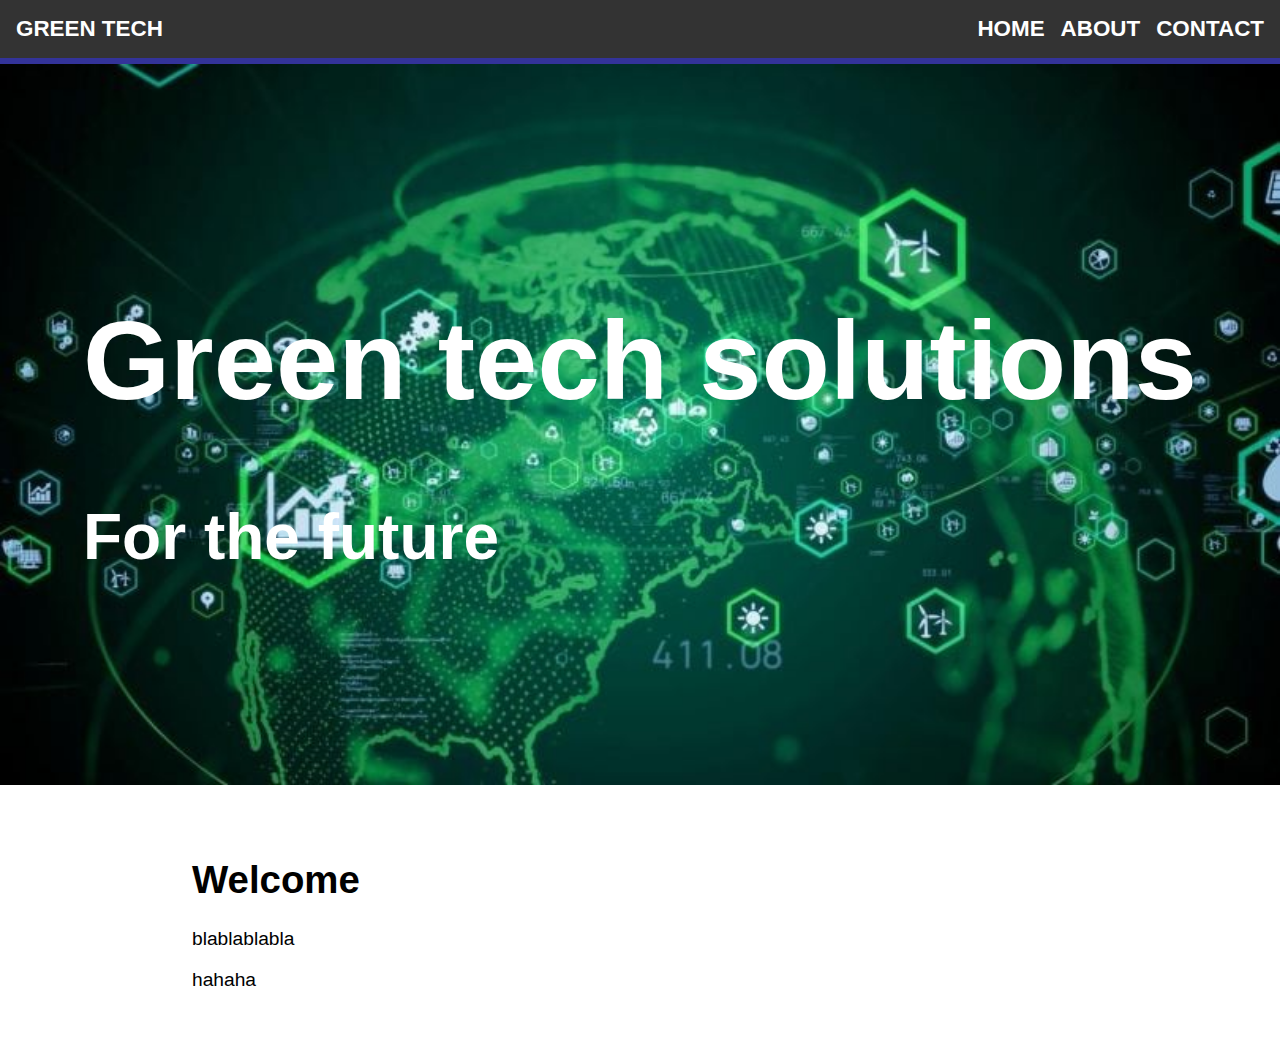
==== index.html @ a373cc9f "who that in the back" ====
<!DOCTYPE html>
<html lang="en"> 
<head>
    <meta charset="UTF-8">
    <meta name="viewport" content="width=device-width, initial-scale=1.0">
    <title> Green tech </title>
    <link rel="stylesheet" href="style.css">
</head> 

<body>
    <header class="site-head">
        <a href="#">Green tech</a>
        <nav class="nav">
            <ul class="nav-list">
                <li><a href="#">Home</a></li>
                <li><a href="#">About</a></li>
                <li><a href="#">Contact</a></li>
            </ul>
        </nav>
    </header>

    <main>
        <header class="hero">
        <img class="hero-image" src="greentech.jpg" alt="greentech">
        <div class="hero-content">
            <h1> Green tech solutions  </h1>
            <h2> For the future </h2>

        </div>
        </header>
        <article class="container region">
            <h1>Welcome</h1>
            <P>blablablabla</P>
            <p>hahaha</p>
        </article>
    </main>
    
    
    </html>
---- style.css ----
html,
body {
  margin: 0;
}
body {
  font-family: sans-serif;
  font-size: 1.2rem;
}
.site-head {
  display: flex;
  flex-wrap: wrap;
  justify-content: space-between;
  align-items: center; 

  font-size: 1.4rem;
  text-transform: uppercase;
  font-weight: 600;

  color: #fff;
  background-color: #333;
  border-bottom: 6px solid hsl(240, 50%, 40%);

  padding: 1rem;
}
.site-head a {
  color: inherit;
  text-decoration: none;
}
.site-head a:hover {
  color: hsla(240, 20%, 80%, 0.8);
  text-decoration: underline;
}
.nav-list {
  list-style: none;
  display: flex;
  gap: 1rem;

  padding: 0;
  margin: 0;
}


img {
  max-width: 100%;
  width: 100%;
}
.hero {
  display: grid;
  grid-template-areas: "hero";
  place-items: center;
}
.hero > * {
  grid-area: hero;
}
.hero-content {
  color: #fff;
}
.hero-content h1 {
  font-size: 7rem;
}
.hero-content h2 {
  font-size: 4rem;
}


.container {
  width: min(100vw - 3rem, 56rem);
  margin-inline: auto;
}
.region {
  padding-top: 3rem;
  padding-bottom: 3rem;
}


.testimonials-list {
  list-style: none;
  display: flex;
  justify-content: space-around;
}
.testimonials-list li {
  max-width: 10rem;
}

.testimonials img {
  border-radius: 100%;
  aspect-ratio: 1;
}
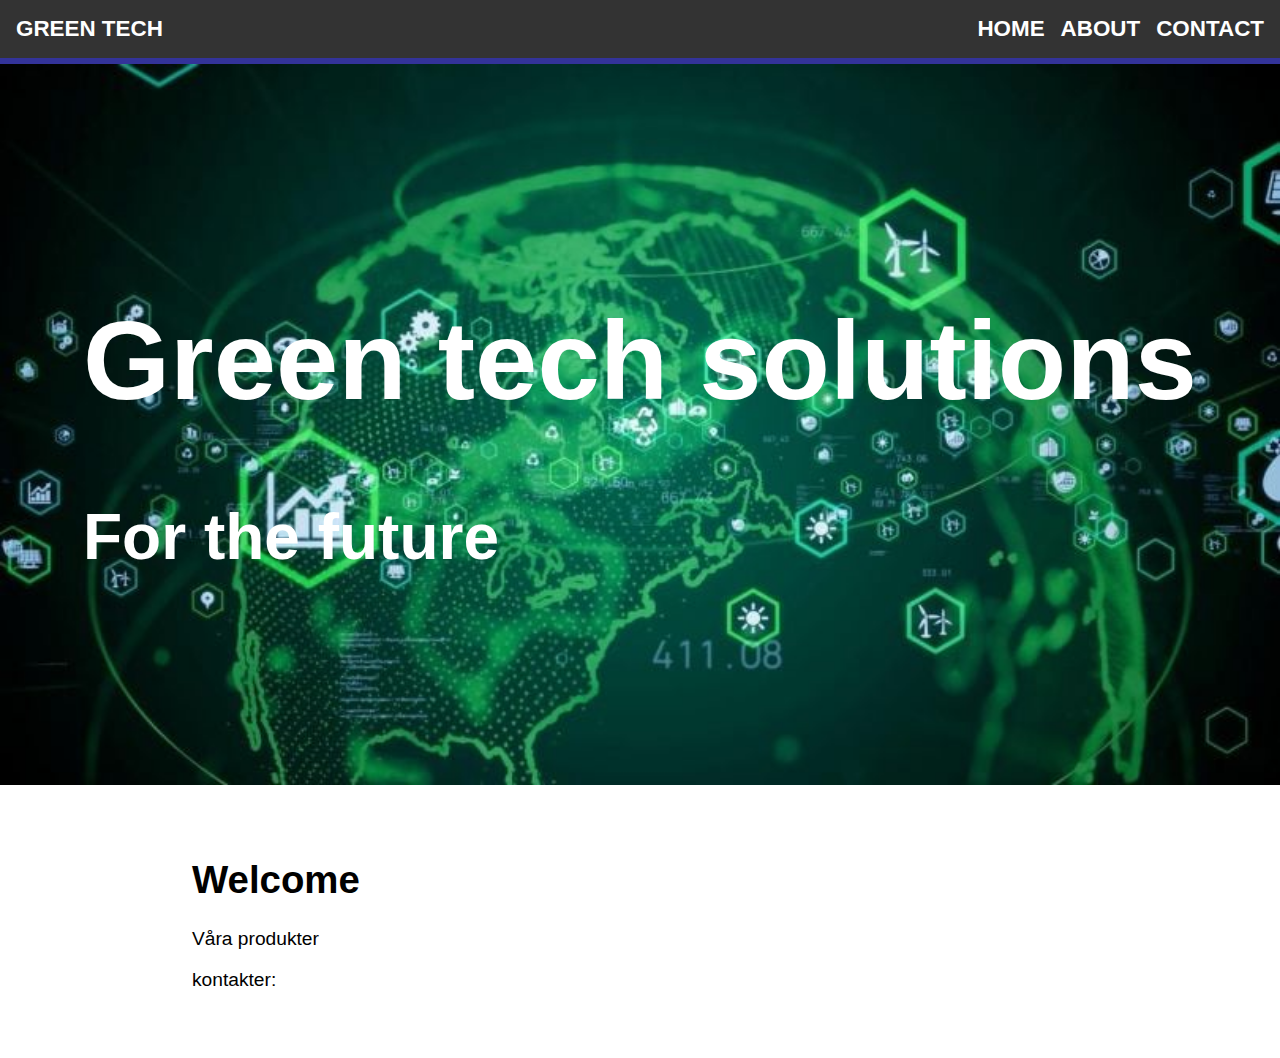
==== commit 984b9a25: "crazy" ====
--- a/index.html
+++ b/index.html
@@ -30,8 +30,8 @@
         </header>
         <article class="container region">
             <h1>Welcome</h1>
-            <P>blablablabla</P>
-            <p>hahaha</p>
+            <P>Våra produkter</P>
+            <p>kontakter:</p>
         </article>
     </main>
     
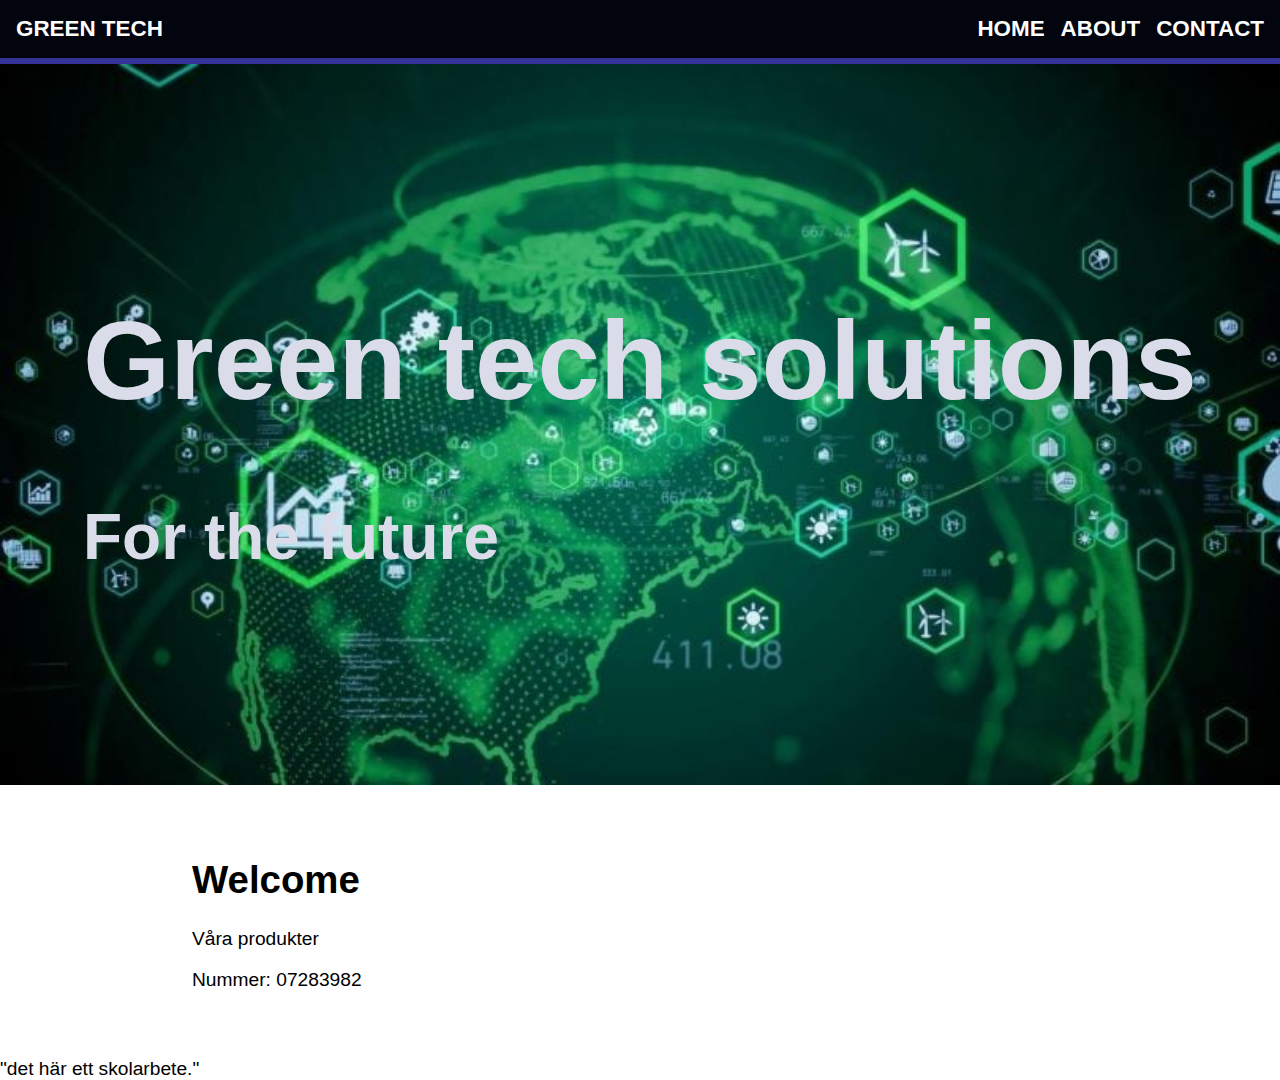
==== commit 8ef13578: "6" ====
--- a/index.html
+++ b/index.html
@@ -1,11 +1,12 @@
 <!DOCTYPE html>
-<html lang="en"> 
+<html lang="en">
+
 <head>
     <meta charset="UTF-8">
     <meta name="viewport" content="width=device-width, initial-scale=1.0">
     <title> Green tech </title>
     <link rel="stylesheet" href="style.css">
-</head> 
+</head>
 
 <body>
     <header class="site-head">
@@ -21,19 +22,21 @@
 
     <main>
         <header class="hero">
-        <img class="hero-image" src="greentech.jpg" alt="greentech">
-        <div class="hero-content">
-            <h1> Green tech solutions  </h1>
-            <h2> For the future </h2>
+            <img class="hero-image" src="greentech.jpg" alt="greentech">
+            <div class="hero-content">
+                <h1> Green tech solutions </h1>
+                <h2> For the future </h2>
 
-        </div>
+            </div>
         </header>
         <article class="container region">
             <h1>Welcome</h1>
             <P>Våra produkter</P>
-            <p>kontakter:</p>
+            <p>Nummer: 07283982</p>
         </article>
     </main>
-    
-    
-    </html>+
+    <footer>"det här ett skolarbete."</footer>
+</body>
+
+</html>--- a/style.css
+++ b/style.css
@@ -17,7 +17,7 @@
   font-weight: 600;
 
   color: #fff;
-  background-color: #333;
+  background-color: #02040e;
   border-bottom: 6px solid hsl(240, 50%, 40%);
 
   padding: 1rem;
@@ -53,7 +53,7 @@
   grid-area: hero;
 }
 .hero-content {
-  color: #fff;
+  color:#dbdce9;
 }
 .hero-content h1 {
   font-size: 7rem;
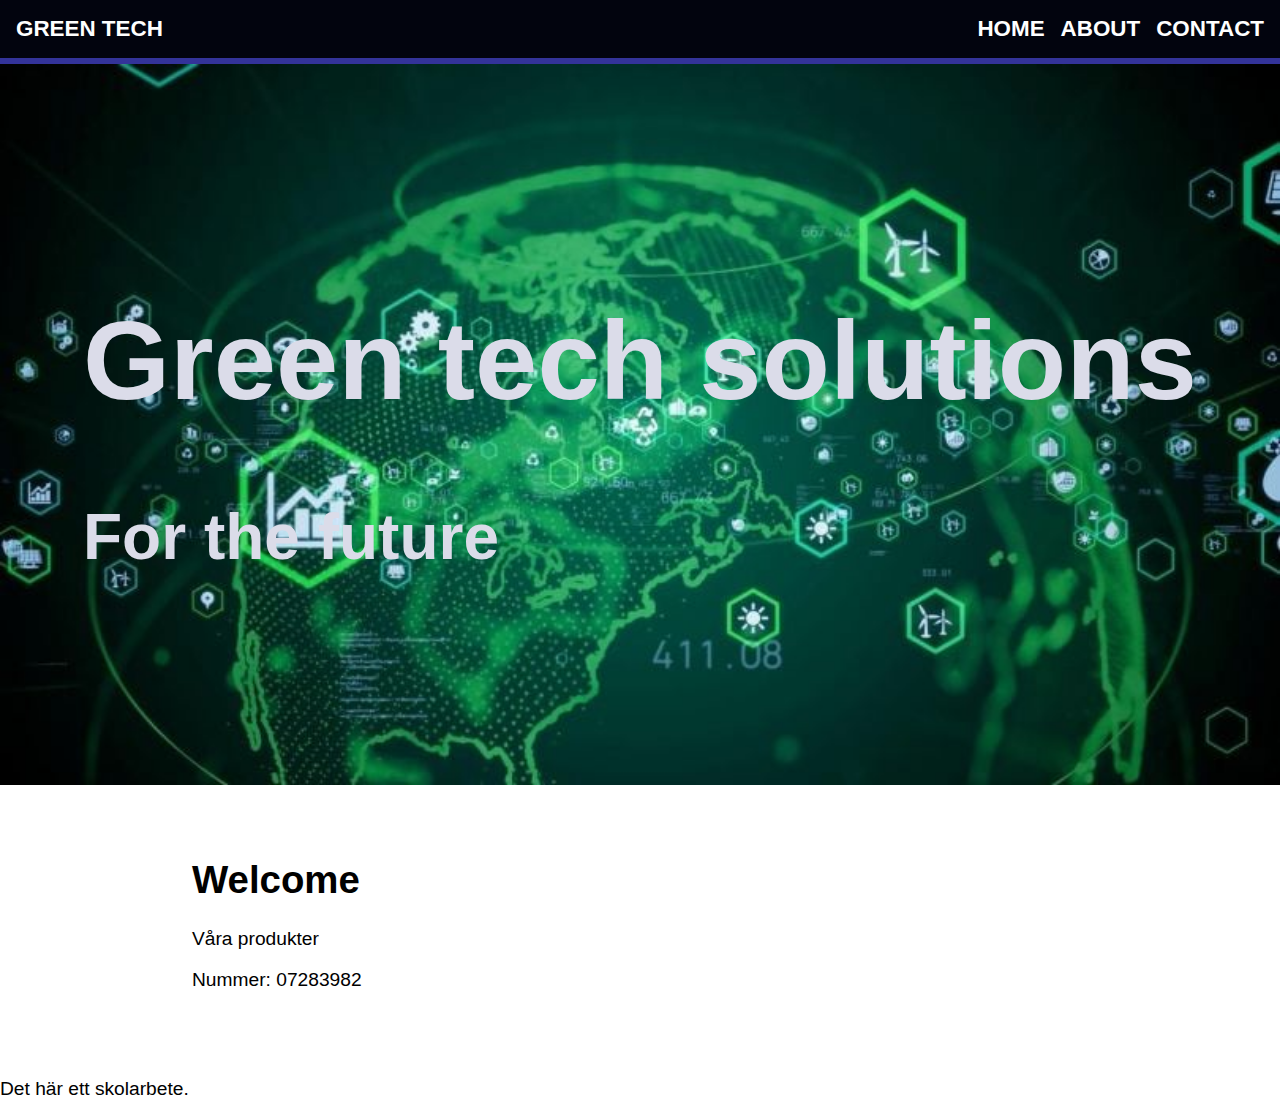
==== commit 5f5482fa: "test" ====
--- a/index.html
+++ b/index.html
@@ -36,7 +36,11 @@
         </article>
     </main>
 
-    <footer>"det här ett skolarbete."</footer>
+    <footer>
+        <p>
+            Det här ett skolarbete.
+        </p>
+    </footer>
 </body>
 
 </html>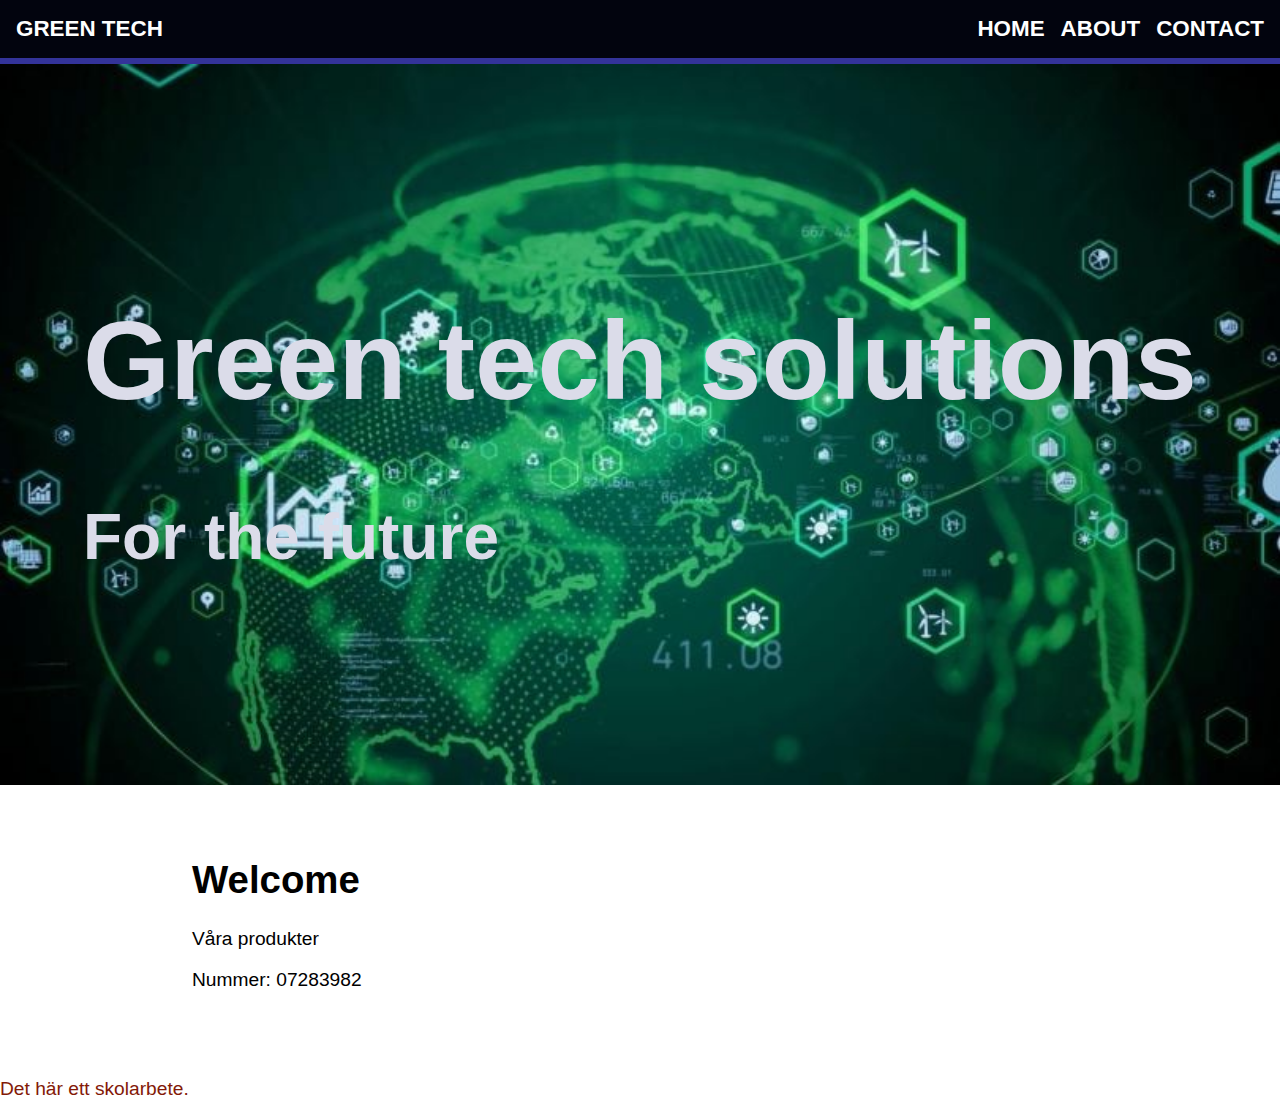
==== commit 473bd86b: "7" ====
--- a/index.html
+++ b/index.html
@@ -41,6 +41,9 @@
             Det här ett skolarbete.
         </p>
     </footer>
+    <style> footer {color: rgb(131, 25, 7);} 
+
+    </style>
 </body>
 
 </html>--- a/style.css
+++ b/style.css
@@ -27,8 +27,9 @@
   text-decoration: none;
 }
 .site-head a:hover {
-  color: hsla(240, 20%, 80%, 0.8);
+  color: hsla(240, 81%, 46%, 0.8);
   text-decoration: underline;
+  background-color: aqua;
 }
 .nav-list {
   list-style: none;
@@ -54,6 +55,10 @@
 }
 .hero-content {
   color:#dbdce9;
+  --color-dark: black;
+  --color-light: white;
+  --color-primary: rgb(24, 12, 188);
+  --color-secondary: rgb(165, 23, 183);
 }
 .hero-content h1 {
   font-size: 7rem;
@@ -85,4 +90,5 @@
 .testimonials img {
   border-radius: 100%;
   aspect-ratio: 1;
-}+}
+
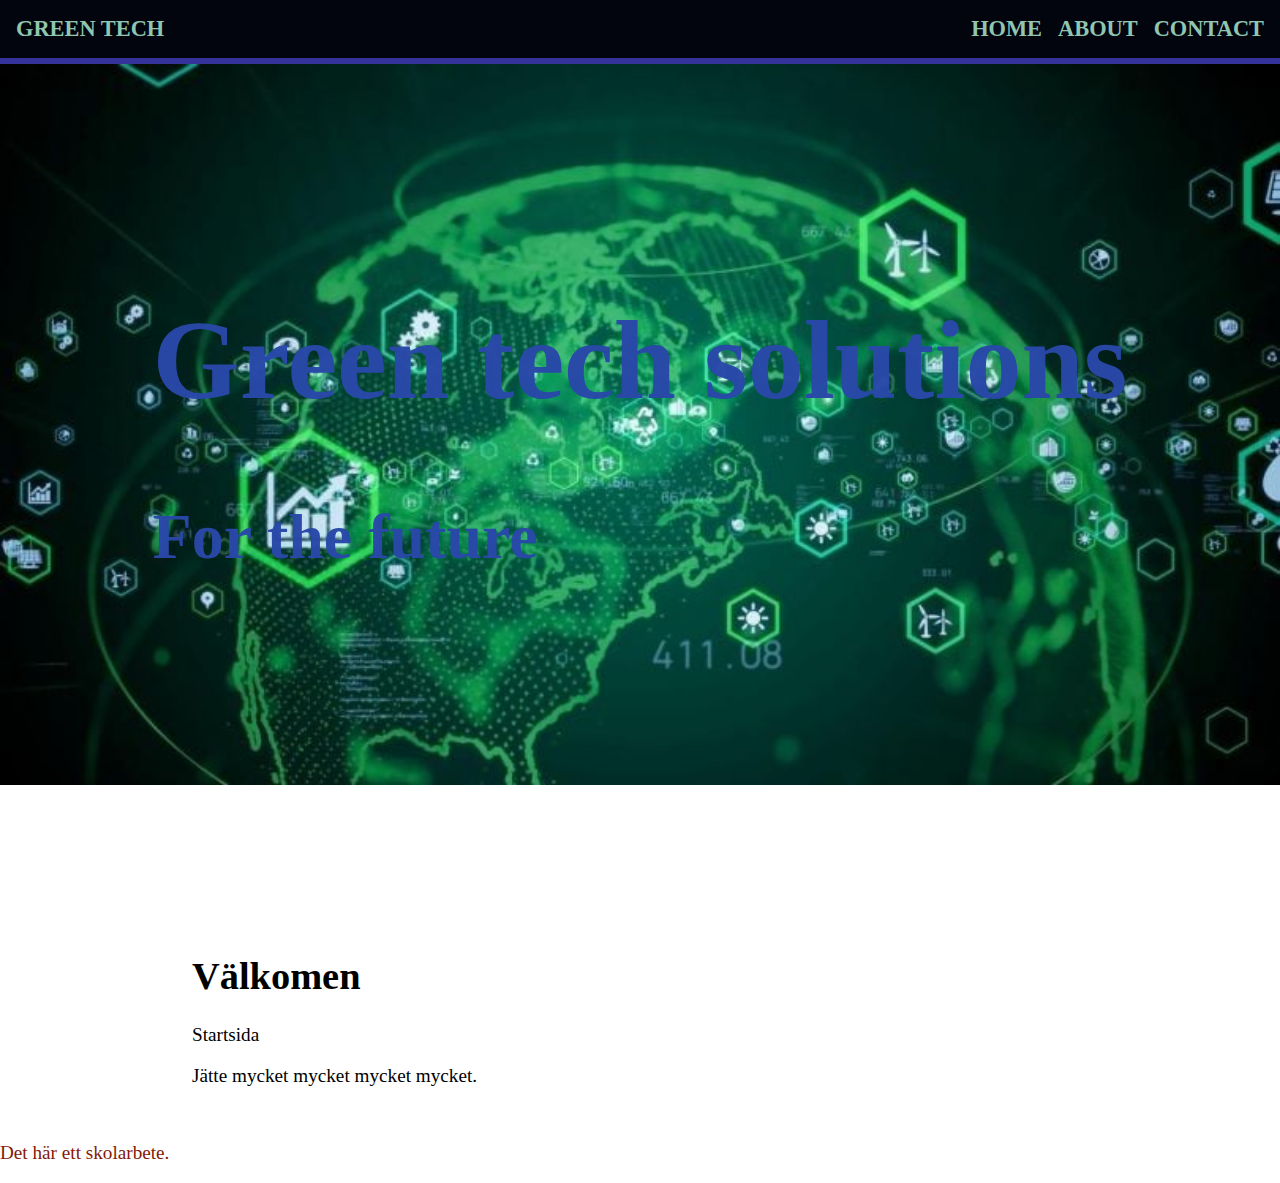
==== commit 0c0f6b8b: "Slut project" ====
--- a/index.html
+++ b/index.html
@@ -6,6 +6,7 @@
     <meta name="viewport" content="width=device-width, initial-scale=1.0">
     <title> Green tech </title>
     <link rel="stylesheet" href="style.css">
+    <link rel="stylesheet" href="visa-up.css">
 </head>
 
 <body>
@@ -13,9 +14,9 @@
         <a href="#">Green tech</a>
         <nav class="nav">
             <ul class="nav-list">
-                <li><a href="#">Home</a></li>
-                <li><a href="#">About</a></li>
-                <li><a href="#">Contact</a></li>
+                <li><a href="visa-up.html">Home</a></li>
+                <li><a href="om-oss.html">About</a></li>
+                <li><a href="kontakt.html">Contact</a></li>
             </ul>
         </nav>
     </header>
@@ -30,9 +31,9 @@
             </div>
         </header>
         <article class="container region">
-            <h1>Welcome</h1>
-            <P>Våra produkter</P>
-            <p>Nummer: 07283982</p>
+            <h1>Välkomen</h1>
+            <p>Startsida</p>
+            <P> Jätte mycket mycket mycket mycket. </p>
         </article>
     </main>
 
--- a/style.css
+++ b/style.css
@@ -3,7 +3,7 @@
   margin: 0;
 }
 body {
-  font-family: sans-serif;
+  font-family: Georgia,Times,serif,sans-serif;
   font-size: 1.2rem;
 }
 .site-head {
@@ -16,7 +16,7 @@
   text-transform: uppercase;
   font-weight: 600;
 
-  color: #fff;
+  color: #90c6b0;
   background-color: #02040e;
   border-bottom: 6px solid hsl(240, 50%, 40%);
 
@@ -29,7 +29,7 @@
 .site-head a:hover {
   color: hsla(240, 81%, 46%, 0.8);
   text-decoration: underline;
-  background-color: aqua;
+  background-color: rgb(1, 6, 6);
 }
 .nav-list {
   list-style: none;
@@ -54,9 +54,9 @@
   grid-area: hero;
 }
 .hero-content {
-  color:#dbdce9;
+  color:#2948a8fa;
   --color-dark: black;
-  --color-light: white;
+  --color-light: rgb(255, 255, 255);
   --color-primary: rgb(24, 12, 188);
   --color-secondary: rgb(165, 23, 183);
 }
@@ -73,8 +73,8 @@
   margin-inline: auto;
 }
 .region {
-  padding-top: 3rem;
-  padding-bottom: 3rem;
+  padding-top: 9rem;
+  padding-bottom: 1rem;
 }
 
 
@@ -92,3 +92,4 @@
   aspect-ratio: 1;
 }
 
+
